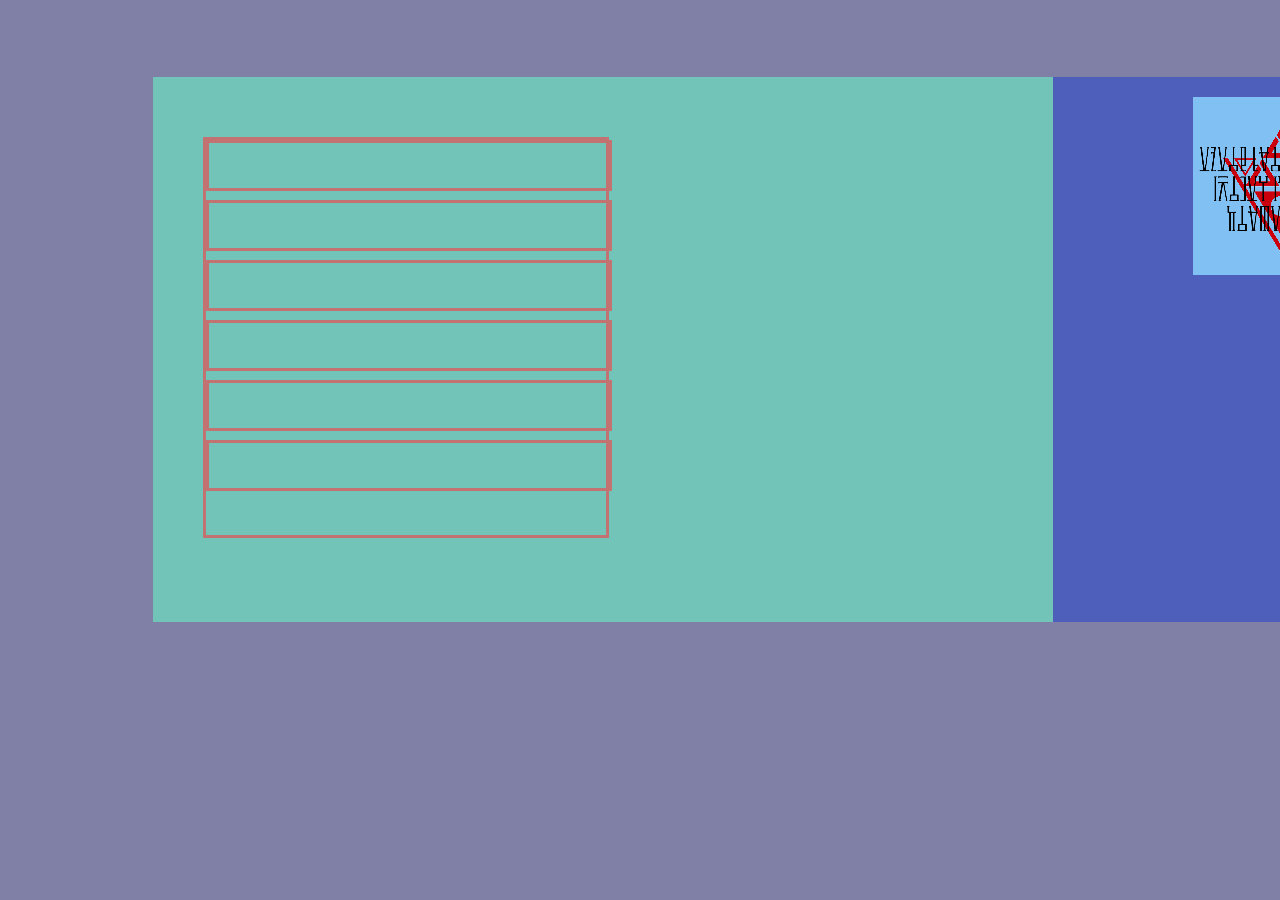
==== index.html @ 2701092d "master" ====
<!DOCTYPE html>
<html>
<head>
    <meta name="viewpott" content="width=device-width, initial-scale=1.0" />
    <link href="https://fonts.googleapis.com/css2?family=Roboto:ital,wght@0,100;0,300;0,400;0,500;0,700;0,900;1,100;1,300;1,400;1,500;1,700;1,900&display=swap" rel="stylesheet">
    <link rel="stylesheet" href="styles/normalize.css">
    <link rel="stylesheet" href="styles/index.css">
<title>Recruitment form</title>
</head>
    <body>
        <div class="abs bg-01"></div>
        <div class="abs bg-02"></div>
        <div class="abs bg-03"></div>
        <img src="images/forSE.png" class="abs pic" alt="faction moto">
        <header>
            <h3></h3>
        </header>
        <main>
            <section class="abs textbox location">
                <div class="abs location miniboxsize miniboxloc-01">

                </div>  
                <div class="abs location miniboxsize miniboxloc-02">

                </div>
                <div class="abs location miniboxsize miniboxloc-03">

                </div>
                <div class="abs location miniboxsize miniboxloc-04">

                </div>
                <div class="abs location miniboxsize miniboxloc-05">

                </div>
                <div class="abs location miniboxsize miniboxloc-06">
                    
                </div>
            </section>
            <section>

            </section>
        </main>
    </body>
</html>
---- styles/index.css ----
@import url('https://fonts.googleapis.com/css2?family=Roboto:ital,wght@0,100;0,300;0,400;0,500;0,700;0,900;1,100;1,300;1,400;1,500;1,700;1,900&display=swap');


/*----------------------------------Background--------------------------------------*/
.bg-01{
    width: 100%;
    height: 100%;
    background-color: rgb(128, 128, 166);
    left: 0px;
    top: 0px;
}   
.bg-02{
    width: 1244px;
    height: 545px;
    left: 153px;
    top: 77px;
    background: #72c3b8;
}
.bg-03{
    width: 344px;
    height: 545px;
    left: 1053px;
    top: 77px;
    background: #4d5fbb;
}
.pic{
    
    left: 1193px;
    top: 97px;
}
.abs{
    position: absolute;
}
/*--------------------Fonts mm.-------------------------*/



/*--------------------Boxes mm.-------------------------*/
.textbox{
    width: 400px;
    height: 395px;
    left: 203px;
    top: 137px;
}
.miniboxsize{
    width: 400px;
    height: 45px;
}
.miniboxloc-01{
    left: 0px;
    top: 0px;
}
.miniboxloc-02{
    left: 0px;
    top: 60px;
}
.miniboxloc-03{
    left: 0px;
    top: 120px;
}
.miniboxloc-04{
    left: 0px;
    top: 180px;
}
.miniboxloc-05{
    left: 0px;
    top: 240px;
}
.miniboxloc-06{
    left: 0px;
    top: 300px;
}
.location{
    border: #c37272;
    border-width: 3px;
    border-style: solid;
}
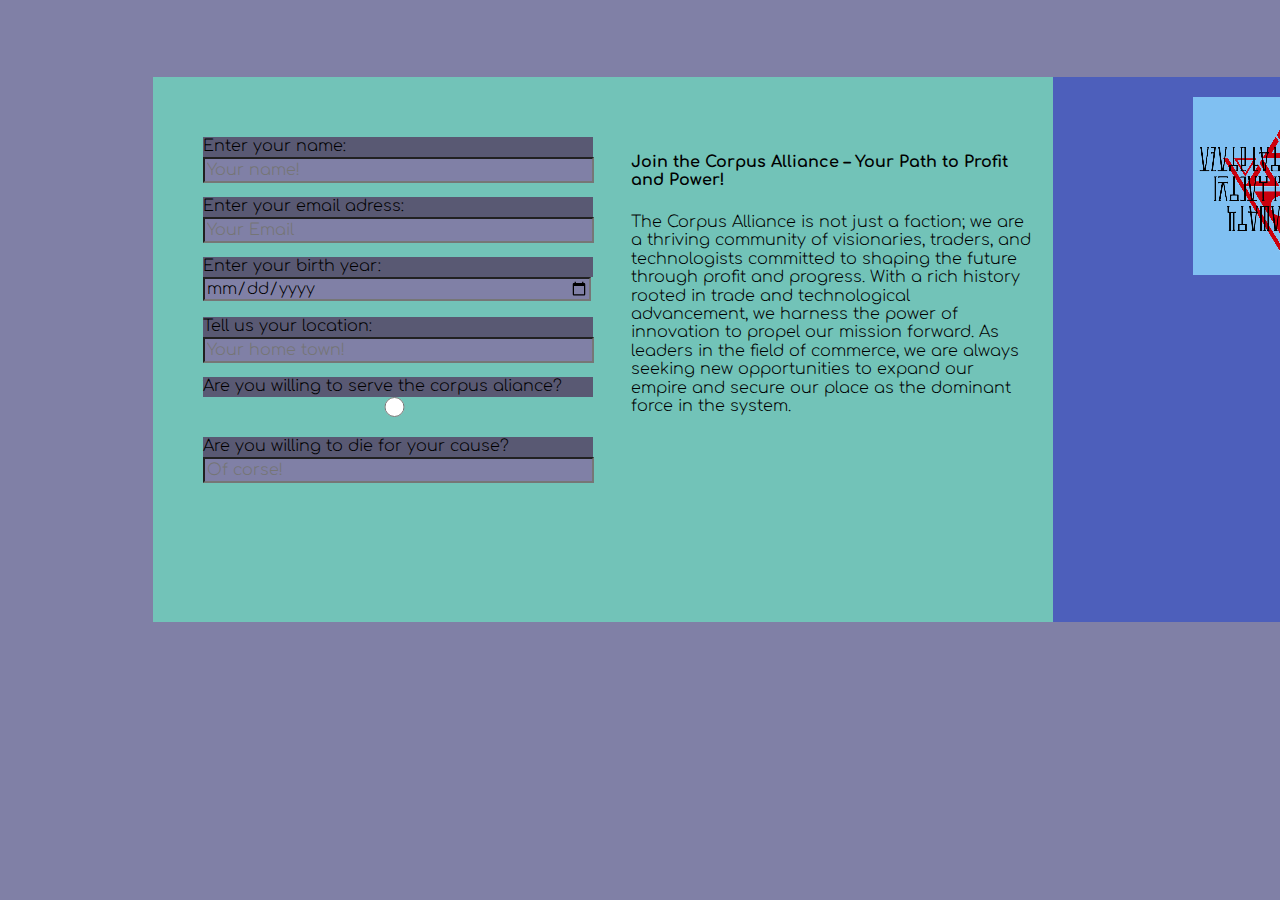
==== commit 44c18640: "master" ====
--- a/index.html
+++ b/index.html
@@ -2,7 +2,7 @@
 <html>
 <head>
     <meta name="viewpott" content="width=device-width, initial-scale=1.0" />
-    <link href="https://fonts.googleapis.com/css2?family=Roboto:ital,wght@0,100;0,300;0,400;0,500;0,700;0,900;1,100;1,300;1,400;1,500;1,700;1,900&display=swap" rel="stylesheet">
+    <link href="https://fonts.googleapis.com/css2?family=Comfortaa:wght@300..700&family=Roboto:ital,wght@0,100;0,300;0,400;0,500;0,700;0,900;1,100;1,300;1,400;1,500;1,700;1,900&display=swap" rel="stylesheet">
     <link rel="stylesheet" href="styles/normalize.css">
     <link rel="stylesheet" href="styles/index.css">
 <title>Recruitment form</title>
@@ -18,26 +18,37 @@
         <main>
             <section class="abs textbox location">
                 <div class="abs location miniboxsize miniboxloc-01">
-
+                    <div class="abs location-2 inminiboxloc-01 miniminibox-01 comfa">Enter your name:</div>
+                    <input type="text" class="abs location-2 inminiboxloc-02 miniminibox-02 comfa" placeholder="Your name!">
+                    <div></div>
                 </div>  
                 <div class="abs location miniboxsize miniboxloc-02">
-
+                    <div class="abs location-2 inminiboxloc-01 miniminibox-01 comfa">Enter your email adress:</div>
+                    <input type="email" class="abs location-2 inminiboxloc-02 miniminibox-02 comfa" placeholder="Your Email">
                 </div>
                 <div class="abs location miniboxsize miniboxloc-03">
-
+                    <div class="abs location-2 inminiboxloc-01 miniminibox-01 comfa">Enter your birth year:</div>
+                    <input type="date" class="abs location-2 inminiboxloc-02 miniminibox-02 comfa" placeholder="Your birthday!">
                 </div>
                 <div class="abs location miniboxsize miniboxloc-04">
-
+                    <div class="abs location-2 inminiboxloc-01 miniminibox-01 comfa">Tell us your location:</div>
+                    <input type="text" class="abs location-2 inminiboxloc-02 miniminibox-02 comfa" placeholder="Your home town!">
                 </div>
                 <div class="abs location miniboxsize miniboxloc-05">
-
+                    <div class="abs location-2 inminiboxloc-01 miniminibox-01 comfa">Are you willing to serve the corpus aliance?</div>
+                    <form>
+                        <input type="radio" id="join corpus" class="abs location-2 inminiboxloc-02 miniminibox-02" name="will you join?" placeholder="Yes!">
+                        <lable for="join corpus">Yes!</lable>
+                    </form>
                 </div>
                 <div class="abs location miniboxsize miniboxloc-06">
-                    
+                    <div class="abs location-2 inminiboxloc-01 miniminibox-01 comfa">Are you willing to die for your cause?</div>
+                    <input type="text" class="abs location-2 inminiboxloc-02 miniminibox-02 comfa" placeholder="Of corse!">
                 </div>
             </section>
-            <section>
-
+            <section class="abs location extratextbox">
+                <p class="abs Rubrik comfa-large">Join the Corpus Alliance – Your Path to Profit and Power!</p>
+                <p class="abs brodtext comfa">The Corpus Alliance is not just a faction; we are a thriving community of visionaries, traders, and technologists committed to shaping the future through profit and progress. With a rich history rooted in trade and technological advancement, we harness the power of innovation to propel our mission forward. As leaders in the field of commerce, we are always seeking new opportunities to expand our empire and secure our place as the dominant force in the system.</p>
             </section>
         </main>
     </body>
--- a/styles/index.css
+++ b/styles/index.css
@@ -1,5 +1,4 @@
-@import url('https://fonts.googleapis.com/css2?family=Roboto:ital,wght@0,100;0,300;0,400;0,500;0,700;0,900;1,100;1,300;1,400;1,500;1,700;1,900&display=swap');
-
+@import url('https://fonts.googleapis.com/css2?family=Comfortaa:wght@300..700&family=Roboto:ital,wght@0,100;0,300;0,400;0,500;0,700;0,900;1,100;1,300;1,400;1,500;1,700;1,900&display=swap');
 
 /*----------------------------------Background--------------------------------------*/
 .bg-01{
@@ -32,7 +31,18 @@
     position: absolute;
 }
 /*--------------------Fonts mm.-------------------------*/
-
+.comfa {
+    font-family: "Comfortaa", sans-serif;
+    font-optical-sizing: auto;
+    font-weight: 300;
+    font-style: normal;
+  }
+.comfa-large {
+    font-family: "Comfortaa", sans-serif;
+    font-optical-sizing: auto;
+    font-weight: 700;
+    font-style: solid;
+  }
 
 
 /*--------------------Boxes mm.-------------------------*/
@@ -43,7 +53,7 @@
     top: 137px;
 }
 .miniboxsize{
-    width: 400px;
+    width: 395px;
     height: 45px;
 }
 .miniboxloc-01{
@@ -70,8 +80,46 @@
     left: 0px;
     top: 300px;
 }
+.inminiboxloc-01{
+    left: 0px;
+    top: 0px;
+    background-color: rgb(89, 89, 115);
+}
+.inminiboxloc-02{
+    left: 0px;
+    top: 20px;
+    background-color: rgb(128, 128, 166);
+}
+.miniminibox-01{
+    width: 390px;
+    height: 20px;
+}
+.miniminibox-02{
+    width: 383px;
+    height: 20px;
+}
+.extratextbox{
+    width: 400px;
+    height: 395px;
+    left: 631px;
+    top: 137px;
+}
+.Rubrik{
+    left: 0px;
+    top: 0px;
+}
+.brodtext{
+    left: 0px;
+    top: 60px;
+}
+/*
 .location{
     border: #c37272;
     border-width: 3px;
     border-style: solid;
-}+}
+.location-2{
+    border: #c3bb72;
+    border-width: 3px;
+    border-style: solid;
+}
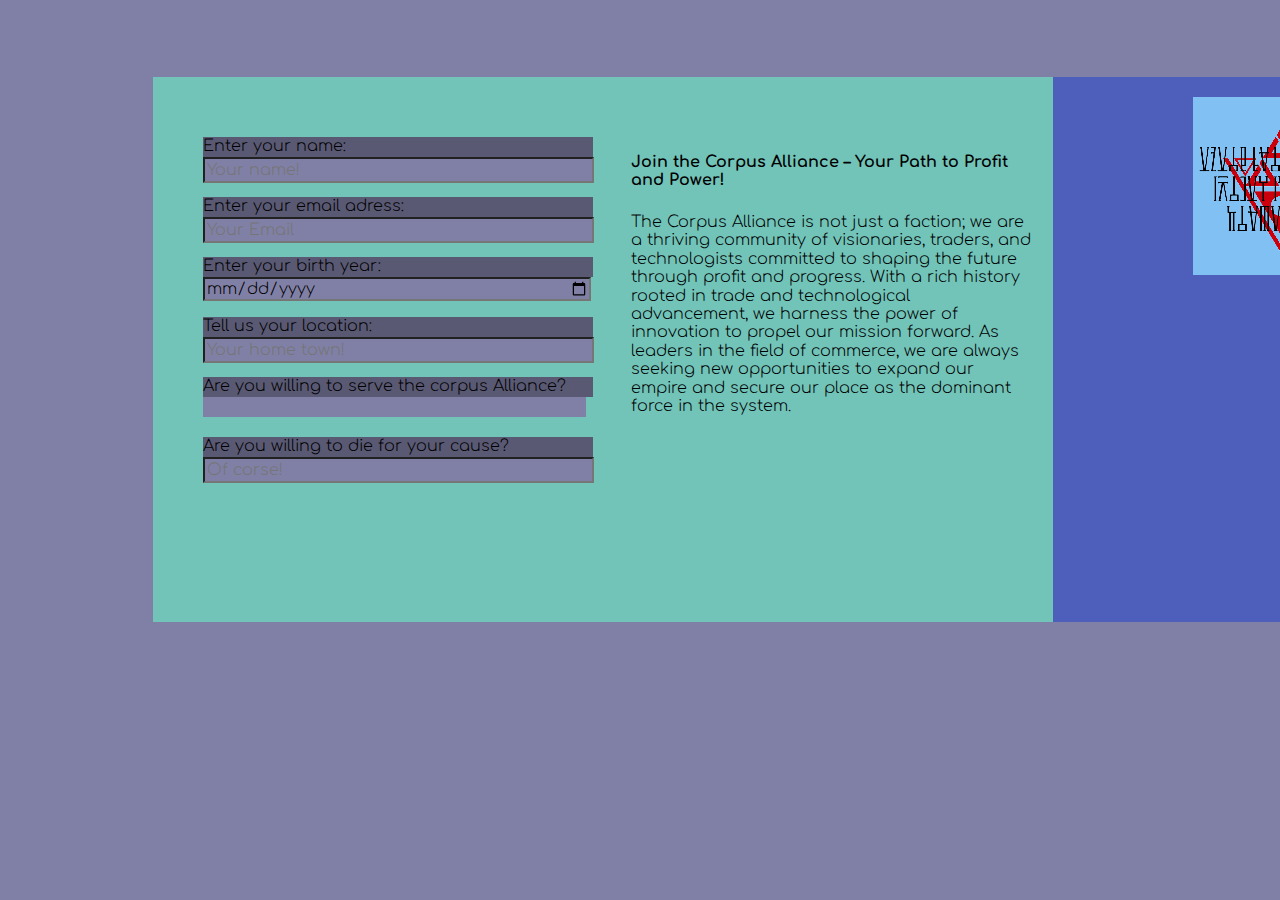
==== commit 0b4a731e: "master" ====
--- a/index.html
+++ b/index.html
@@ -19,27 +19,25 @@
             <section class="abs textbox location">
                 <div class="abs location miniboxsize miniboxloc-01">
                     <div class="abs location-2 inminiboxloc-01 miniminibox-01 comfa">Enter your name:</div>
-                    <input type="text" class="abs location-2 inminiboxloc-02 miniminibox-02 comfa" placeholder="Your name!">
+                    <input type="text" id="name" class="abs location-2 inminiboxloc-02 miniminibox-02 comfa" placeholder="Your name!">
                     <div></div>
                 </div>  
                 <div class="abs location miniboxsize miniboxloc-02">
                     <div class="abs location-2 inminiboxloc-01 miniminibox-01 comfa">Enter your email adress:</div>
-                    <input type="email" class="abs location-2 inminiboxloc-02 miniminibox-02 comfa" placeholder="Your Email">
+                    <input type="email" id="email" class="abs location-2 inminiboxloc-02 miniminibox-02 comfa" placeholder="Your Email">
                 </div>
                 <div class="abs location miniboxsize miniboxloc-03">
                     <div class="abs location-2 inminiboxloc-01 miniminibox-01 comfa">Enter your birth year:</div>
-                    <input type="date" class="abs location-2 inminiboxloc-02 miniminibox-02 comfa" placeholder="Your birthday!">
+                    <input type="date" id="birthday" class="abs location-2 inminiboxloc-02 miniminibox-02 comfa" placeholder="Your birthday!">
                 </div>
                 <div class="abs location miniboxsize miniboxloc-04">
                     <div class="abs location-2 inminiboxloc-01 miniminibox-01 comfa">Tell us your location:</div>
-                    <input type="text" class="abs location-2 inminiboxloc-02 miniminibox-02 comfa" placeholder="Your home town!">
+                    <input type="text" id="Loc" class="abs location-2 inminiboxloc-02 miniminibox-02 comfa" placeholder="Your home town!">
                 </div>
                 <div class="abs location miniboxsize miniboxloc-05">
-                    <div class="abs location-2 inminiboxloc-01 miniminibox-01 comfa">Are you willing to serve the corpus aliance?</div>
-                    <form>
-                        <input type="radio" id="join corpus" class="abs location-2 inminiboxloc-02 miniminibox-02" name="will you join?" placeholder="Yes!">
-                        <lable for="join corpus">Yes!</lable>
-                    </form>
+                    <div class="abs location-2 inminiboxloc-01 miniminibox-01 comfa">Are you willing to serve the corpus Alliance?</div>
+                    <div class="abs location-2 inminiboxloc-03 miniminibox-02"></div>
+                    <div class="abs location-2 dropdown-contetinmini miniminibox-02"></div>
                 </div>
                 <div class="abs location miniboxsize miniboxloc-06">
                     <div class="abs location-2 inminiboxloc-01 miniminibox-01 comfa">Are you willing to die for your cause?</div>
--- a/styles/index.css
+++ b/styles/index.css
@@ -90,6 +90,32 @@
     top: 20px;
     background-color: rgb(128, 128, 166);
 }
+.inminiboxloc-02:hover{
+    left: 0px;
+    top: 20px;
+    background-color: #4d5fbb;
+}
+.inminiboxloc-03{
+    left: 0px;
+    top: 20px;
+    background-color: rgb(128, 128, 166);
+}
+.dropdown-contetinmini{
+    display: none;
+    position: absolute;
+    background-color: rgb(92, 92, 119);;
+    padding: 12px 16px;
+    z-index: 1;
+
+}
+.inminiboxloc-03:hover .dropdown-contetinmini{
+    display: block;
+}
+.inminiboxloc-03:hover{
+    left: 0px;
+    top: 20px;
+    background-color: #b144c2;
+}
 .miniminibox-01{
     width: 390px;
     height: 20px;
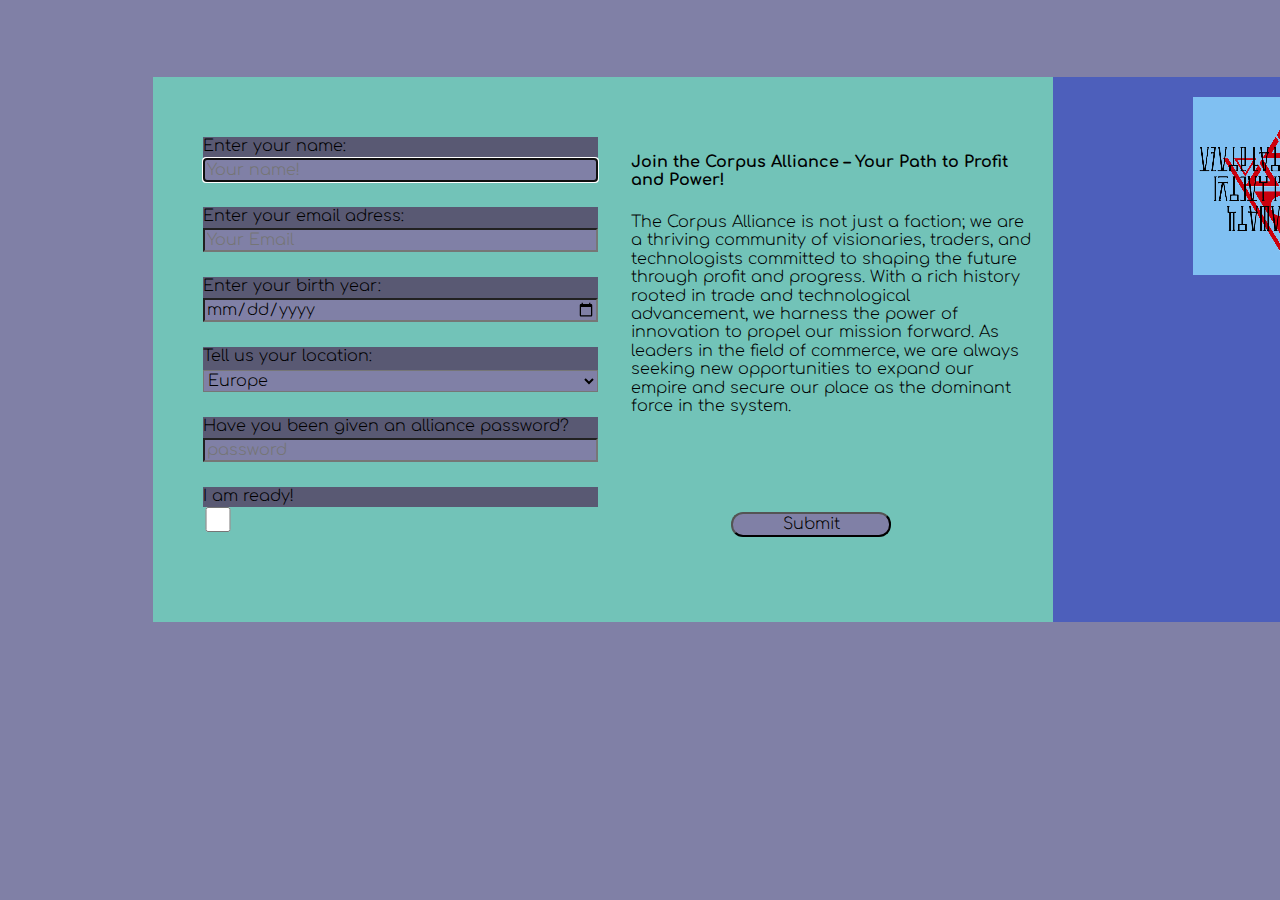
==== commit 5eca9dcd: "master" ====
--- a/index.html
+++ b/index.html
@@ -16,37 +16,44 @@
             <h3></h3>
         </header>
         <main>
-            <section class="abs textbox location">
-                <div class="abs location miniboxsize miniboxloc-01">
-                    <div class="abs location-2 inminiboxloc-01 miniminibox-01 comfa">Enter your name:</div>
-                    <input type="text" id="name" class="abs location-2 inminiboxloc-02 miniminibox-02 comfa" placeholder="Your name!">
+            <div class="abs textbox flex location">
+                <div class="location miniboxsize flex">
+                    <div class="location-2 boxcol-01 boxh comfa tex">Enter your name:</div>
+                    <input type="text" id="name" class="location-2 boxcol-02 comfa tex" placeholder="Your name!" required autofocus>
                     <div></div>
                 </div>  
-                <div class="abs location miniboxsize miniboxloc-02">
-                    <div class="abs location-2 inminiboxloc-01 miniminibox-01 comfa">Enter your email adress:</div>
-                    <input type="email" id="email" class="abs location-2 inminiboxloc-02 miniminibox-02 comfa" placeholder="Your Email">
+                <div class="location miniboxsize flex">
+                    <div class="location-2 boxcol-01 boxh comfa tex">Enter your email adress:</div>
+                    <input type="email" id="email" class="location-2 boxcol-02 comfa tex" placeholder="Your Email" required>
                 </div>
-                <div class="abs location miniboxsize miniboxloc-03">
-                    <div class="abs location-2 inminiboxloc-01 miniminibox-01 comfa">Enter your birth year:</div>
-                    <input type="date" id="birthday" class="abs location-2 inminiboxloc-02 miniminibox-02 comfa" placeholder="Your birthday!">
+                <div class="location miniboxsize flex">
+                    <div class="location-2 boxcol-01 boxh comfa tex">Enter your birth year:</div>
+                    <input type="date" id="date" class="location-2 boxcol-02 comfa tex" placeholder="Your birthday!" required>
                 </div>
-                <div class="abs location miniboxsize miniboxloc-04">
-                    <div class="abs location-2 inminiboxloc-01 miniminibox-01 comfa">Tell us your location:</div>
-                    <input type="text" id="Loc" class="abs location-2 inminiboxloc-02 miniminibox-02 comfa" placeholder="Your home town!">
+                <div class="location miniboxsize flex">
+                    <div class="location-2 boxcol-01 boxh comfa tex">Tell us your location:</div>
+                    <select id="servitude" class="location-2 boxcol-02 comfa tex" placeholder="Yes please!">
+                        <option>Europe</option>
+                        <option>Afrika</option>
+                        <option>America</option>
+                        <option>Asia</option>
+                        <option>North America</option>
+                        <option>Australia</option>
+                    </select>
                 </div>
-                <div class="abs location miniboxsize miniboxloc-05">
-                    <div class="abs location-2 inminiboxloc-01 miniminibox-01 comfa">Are you willing to serve the corpus Alliance?</div>
-                    <div class="abs location-2 inminiboxloc-03 miniminibox-02"></div>
-                    <div class="abs location-2 dropdown-contetinmini miniminibox-02"></div>
+                <div class="location miniboxsize flex">
+                    <div class="location-2 boxcol-01 boxh comfa tex">Have you been given an alliance password?</div>
+                    <input type="password" id="confirm" class="location-2 boxcol-02 comfa tex" placeholder="password" requierd minlength="12">
                 </div>
-                <div class="abs location miniboxsize miniboxloc-06">
-                    <div class="abs location-2 inminiboxloc-01 miniminibox-01 comfa">Are you willing to die for your cause?</div>
-                    <input type="text" class="abs location-2 inminiboxloc-02 miniminibox-02 comfa" placeholder="Of corse!">
+                <div class="location miniboxsize flex">
+                    <lable for="checkbox" class="location-2 boxcol-01 boxh comfa tex">I am ready!</lable>
+                    <input type="checkbox" name="checkbox" class="location-2 checkboxsize comfa tex" value="Ready!">
                 </div>
-            </section>
+            </div>
             <section class="abs location extratextbox">
-                <p class="abs Rubrik comfa-large">Join the Corpus Alliance – Your Path to Profit and Power!</p>
-                <p class="abs brodtext comfa">The Corpus Alliance is not just a faction; we are a thriving community of visionaries, traders, and technologists committed to shaping the future through profit and progress. With a rich history rooted in trade and technological advancement, we harness the power of innovation to propel our mission forward. As leaders in the field of commerce, we are always seeking new opportunities to expand our empire and secure our place as the dominant force in the system.</p>
+                <p class="abs Rubrik comfa-large tex">Join the Corpus Alliance – Your Path to Profit and Power!</p>
+                <p class="abs brodtext comfa tex">The Corpus Alliance is not just a faction; we are a thriving community of visionaries, traders, and technologists committed to shaping the future through profit and progress. With a rich history rooted in trade and technological advancement, we harness the power of innovation to propel our mission forward. As leaders in the field of commerce, we are always seeking new opportunities to expand our empire and secure our place as the dominant force in the system.</p>
+                <button type="submit" class="abs boxcol-02 comfa tex submit">Submit</button>
             </section>
         </main>
     </body>
--- a/styles/index.css
+++ b/styles/index.css
@@ -4,9 +4,9 @@
 .bg-01{
     width: 100%;
     height: 100%;
-    background-color: rgb(128, 128, 166);
     left: 0px;
     top: 0px;
+    background-color: rgb(128, 128, 166);
 }   
 .bg-02{
     width: 1244px;
@@ -23,29 +23,31 @@
     background: #4d5fbb;
 }
 .pic{
-    
     left: 1193px;
     top: 97px;
 }
-.abs{
-    position: absolute;
-}
 /*--------------------Fonts mm.-------------------------*/
-.comfa {
+.tex{
     font-family: "Comfortaa", sans-serif;
     font-optical-sizing: auto;
+}
+.comfa {
     font-weight: 300;
     font-style: normal;
   }
 .comfa-large {
-    font-family: "Comfortaa", sans-serif;
-    font-optical-sizing: auto;
     font-weight: 700;
     font-style: solid;
   }
-
-
 /*--------------------Boxes mm.-------------------------*/
+.abs{
+    position: absolute;
+}
+.flex{
+    display: flex;
+    flex-direction: column;
+    justify-content: space-between;
+}
 .textbox{
     width: 400px;
     height: 395px;
@@ -56,49 +58,21 @@
     width: 395px;
     height: 45px;
 }
-.miniboxloc-01{
-    left: 0px;
-    top: 0px;
+.boxh{
+    height: 25px;
 }
-.miniboxloc-02{
-    left: 0px;
-    top: 60px;
-}
-.miniboxloc-03{
-    left: 0px;
-    top: 120px;
-}
-.miniboxloc-04{
-    left: 0px;
-    top: 180px;
-}
-.miniboxloc-05{
-    left: 0px;
-    top: 240px;
-}
-.miniboxloc-06{
-    left: 0px;
-    top: 300px;
-}
-.inminiboxloc-01{
-    left: 0px;
-    top: 0px;
+.boxcol-01{
     background-color: rgb(89, 89, 115);
 }
-.inminiboxloc-02{
-    left: 0px;
-    top: 20px;
+.boxcol-02{
     background-color: rgb(128, 128, 166);
 }
-.inminiboxloc-02:hover{
-    left: 0px;
-    top: 20px;
-    background-color: #4d5fbb;
+.boxcol-03{
+    background-color: rgb(128, 128, 166);
 }
-.inminiboxloc-03{
-    left: 0px;
-    top: 20px;
-    background-color: rgb(128, 128, 166);
+.checkboxsize{
+    height: 30px;
+    width: 30px;
 }
 .dropdown-contetinmini{
     display: none;
@@ -106,23 +80,6 @@
     background-color: rgb(92, 92, 119);;
     padding: 12px 16px;
     z-index: 1;
-
-}
-.inminiboxloc-03:hover .dropdown-contetinmini{
-    display: block;
-}
-.inminiboxloc-03:hover{
-    left: 0px;
-    top: 20px;
-    background-color: #b144c2;
-}
-.miniminibox-01{
-    width: 390px;
-    height: 20px;
-}
-.miniminibox-02{
-    width: 383px;
-    height: 20px;
 }
 .extratextbox{
     width: 400px;
@@ -138,7 +95,17 @@
     left: 0px;
     top: 60px;
 }
-/*
+.submit{
+    width: 160px;
+    height: 25px;
+    top: 375px;
+    left: 100px;
+    border-radius: 12px;
+}
+.submit:hover{
+    background-color: #b144c2; 
+    transition-duration: 0.4s;
+}/*
 .location{
     border: #c37272;
     border-width: 3px;
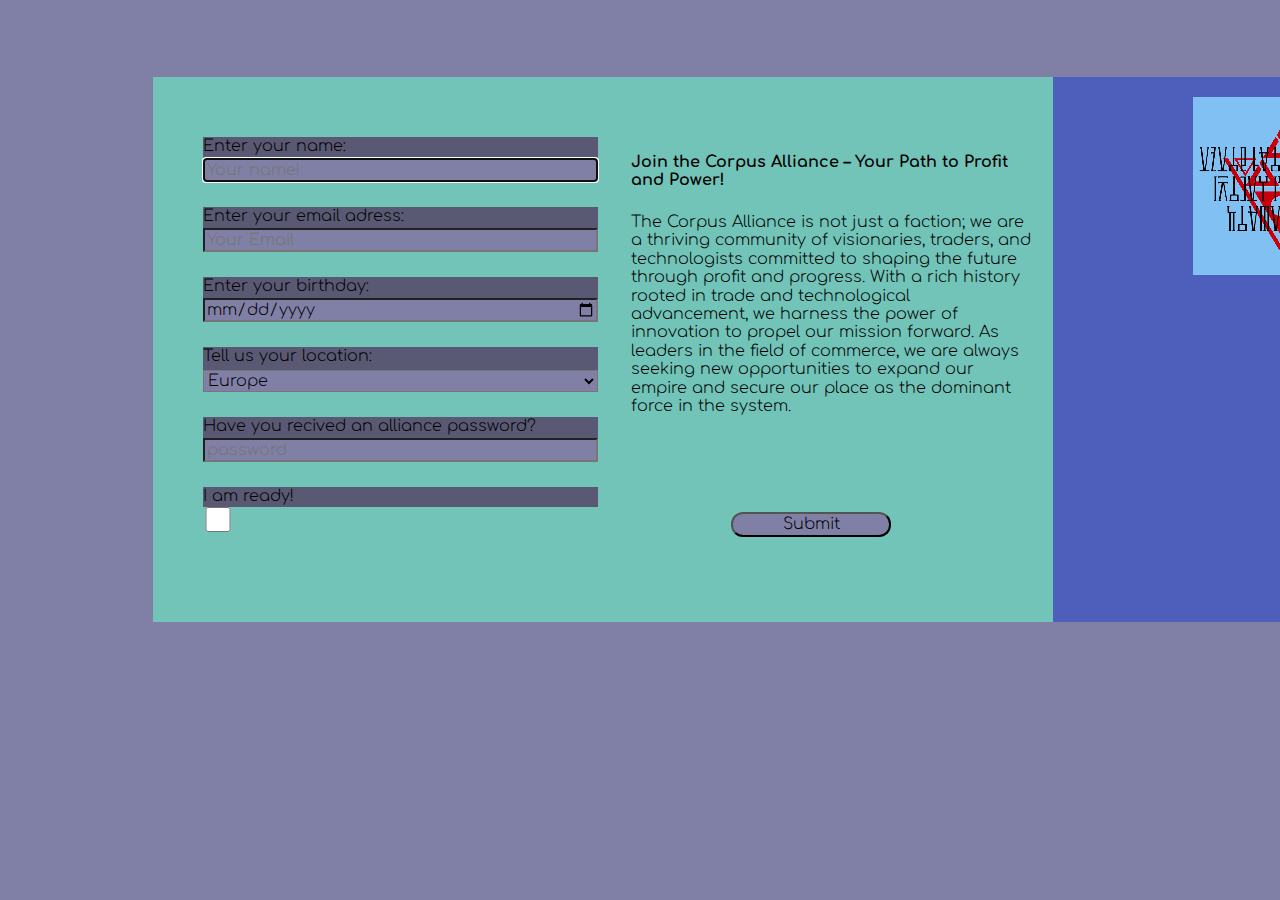
==== commit 95c5975e: "updated forms and labels" ====
--- a/index.html
+++ b/index.html
@@ -16,45 +16,57 @@
             <h3></h3>
         </header>
         <main>
-            <div class="abs textbox flex location">
-                <div class="location miniboxsize flex">
-                    <div class="location-2 boxcol-01 boxh comfa tex">Enter your name:</div>
-                    <input type="text" id="name" class="location-2 boxcol-02 comfa tex" placeholder="Your name!" required autofocus>
-                    <div></div>
-                </div>  
-                <div class="location miniboxsize flex">
-                    <div class="location-2 boxcol-01 boxh comfa tex">Enter your email adress:</div>
-                    <input type="email" id="email" class="location-2 boxcol-02 comfa tex" placeholder="Your Email" required>
+            <form>
+                <div class="abs textbox flex location">
+                    <div class="location miniboxsize flex">
+                        <div class="location-2 boxcol-01 boxh">
+                            <label for="name" class=" comfa tex">Enter your name:</label>
+                        </div>
+                        <input type="text" id="name" class="location-2 boxcol-02 comfa tex" placeholder="Your name!" required autofocus>
+                        <div></div>
+                    </div>  
+                    <div class="location miniboxsize flex">
+                        <div class="location-2 boxcol-01 boxh">
+                            <label for="email" class="comfa tex">Enter your email adress:</label>
+                        </div>
+                        <input type="email" id="email" class="location-2 boxcol-02 comfa tex" placeholder="Your Email" required>
+                    </div>
+                    <div class="location miniboxsize flex">
+                        <div class="location-2 boxcol-01 boxh">
+                            <label for="date" class=" comfa tex">Enter your birthday:</label>
+                        </div>
+                        <input type="date" id="date" class="location-2 boxcol-02 comfa tex" placeholder="Your birthday!" required>
+                    </div>
+                    <div class="location miniboxsize flex">
+                        <div class="location-2 boxcol-01 boxh">
+                            <label for="servitude" class="comfa tex">Tell us your location:</label>
+                        </div>
+                        <select id="servitude" class="location-2 boxcol-02 comfa tex" placeholder="Your home!">
+                            <option>Europe</option>
+                            <option>Afrika</option>
+                            <option>America</option>
+                            <option>Asia</option>
+                            <option>North America</option>
+                            <option>Australia</option>
+                        </select>
+                    </div>
+                    <div class="location miniboxsize flex">
+                        <div class="location-2 boxcol-01 boxh">
+                            <label for="confirm" class="comfa tex">Have you recived an alliance password?</label>
+                        </div>
+                        <input type="password" id="confirm" class="location-2 boxcol-02 comfa tex" placeholder="password" requierd minlength="12">
+                    </div>
+                    <div class="location miniboxsize flex">
+                        <lable for="checkbox" class="location-2 boxcol-01 boxh comfa tex">I am ready!</lable>
+                        <input type="checkbox" name="checkbox" class="location-2 checkboxsize comfa tex" value="Ready!">
+                    </div>
                 </div>
-                <div class="location miniboxsize flex">
-                    <div class="location-2 boxcol-01 boxh comfa tex">Enter your birth year:</div>
-                    <input type="date" id="date" class="location-2 boxcol-02 comfa tex" placeholder="Your birthday!" required>
-                </div>
-                <div class="location miniboxsize flex">
-                    <div class="location-2 boxcol-01 boxh comfa tex">Tell us your location:</div>
-                    <select id="servitude" class="location-2 boxcol-02 comfa tex" placeholder="Yes please!">
-                        <option>Europe</option>
-                        <option>Afrika</option>
-                        <option>America</option>
-                        <option>Asia</option>
-                        <option>North America</option>
-                        <option>Australia</option>
-                    </select>
-                </div>
-                <div class="location miniboxsize flex">
-                    <div class="location-2 boxcol-01 boxh comfa tex">Have you been given an alliance password?</div>
-                    <input type="password" id="confirm" class="location-2 boxcol-02 comfa tex" placeholder="password" requierd minlength="12">
-                </div>
-                <div class="location miniboxsize flex">
-                    <lable for="checkbox" class="location-2 boxcol-01 boxh comfa tex">I am ready!</lable>
-                    <input type="checkbox" name="checkbox" class="location-2 checkboxsize comfa tex" value="Ready!">
-                </div>
-            </div>
-            <section class="abs location extratextbox">
-                <p class="abs Rubrik comfa-large tex">Join the Corpus Alliance – Your Path to Profit and Power!</p>
-                <p class="abs brodtext comfa tex">The Corpus Alliance is not just a faction; we are a thriving community of visionaries, traders, and technologists committed to shaping the future through profit and progress. With a rich history rooted in trade and technological advancement, we harness the power of innovation to propel our mission forward. As leaders in the field of commerce, we are always seeking new opportunities to expand our empire and secure our place as the dominant force in the system.</p>
-                <button type="submit" class="abs boxcol-02 comfa tex submit">Submit</button>
-            </section>
+                <section class="abs location extratextbox">
+                    <p class="abs Rubrik comfa-large tex">Join the Corpus Alliance – Your Path to Profit and Power!</p>
+                    <p class="abs brodtext comfa tex">The Corpus Alliance is not just a faction; we are a thriving community of visionaries, traders, and technologists committed to shaping the future through profit and progress. With a rich history rooted in trade and technological advancement, we harness the power of innovation to propel our mission forward. As leaders in the field of commerce, we are always seeking new opportunities to expand our empire and secure our place as the dominant force in the system.</p>
+                    <button type="submit" class="abs boxcol-02 comfa tex submit">Submit</button>
+                </section>
+            </form>
         </main>
     </body>
 </html>
--- a/styles/index.css
+++ b/styles/index.css
@@ -74,13 +74,6 @@
     height: 30px;
     width: 30px;
 }
-.dropdown-contetinmini{
-    display: none;
-    position: absolute;
-    background-color: rgb(92, 92, 119);;
-    padding: 12px 16px;
-    z-index: 1;
-}
 .extratextbox{
     width: 400px;
     height: 395px;
